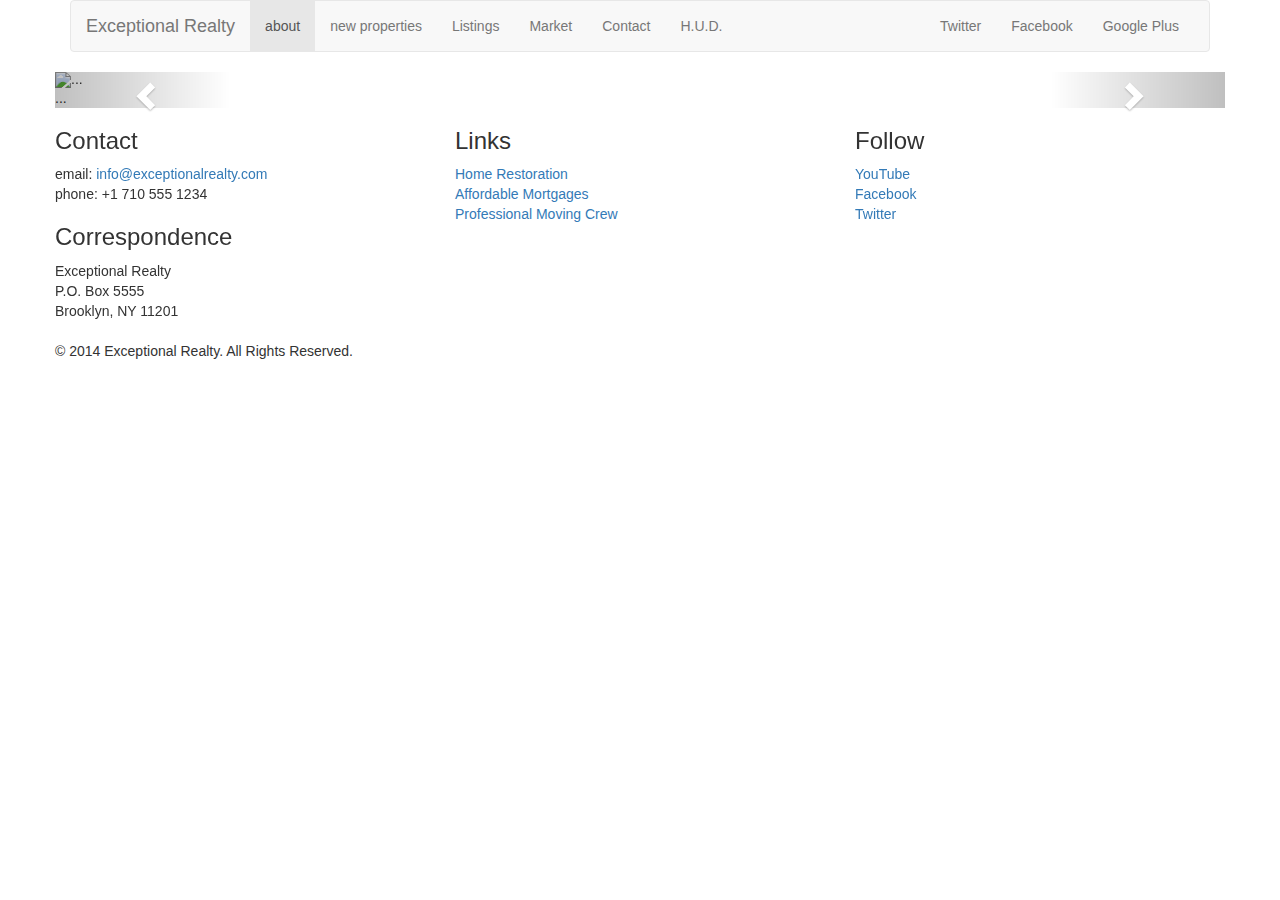
==== new-properties.html @ 875f4849 "add bootstrap carousel empty pic" ====
<!DOCTYPE html>
<html lang="en">
  <head>
    <meta charset="utf-8">
    <meta http-equiv="X-UA-Compatible" content="IE=edge">
    <meta name="viewport" content="width=device-width, initial-scale=1">
    <!-- The above 3 meta tags *must* come first in the head; any other head content must come *after* these tags -->
    <title>Exceptional Realty Group - Luxury Homes - About</title>
    <!-- Bootstrap -->
    <link href="css/bootstrap.min.css" rel="stylesheet">

    <!-- Custom Style-->
    <link rel="stylesheet" href="css/style.css">
    <link rel="stylesheet" href="https://maxcdn.bootstrapcdn.com/bootstrap/3.3.7/css/bootstrap.min.css" integrity="sha384-BVYiiSIFeK1dGmJRAkycuHAHRg32OmUcww7on3RYdg4Va+PmSTsz/K68vbdEjh4u" crossorigin="anonymous">
    <script src="https://maxcdn.bootstrapcdn.com/bootstrap/3.3.7/js/bootstrap.min.js" integrity="sha384-Tc5IQib027qvyjSMfHjOMaLkfuWVxZxUPnCJA7l2mCWNIpG9mGCD8wGNIcPD7Txa" crossorigin="anonymous"></script>
    <!-- HTML5 shim and Respond.js for IE8 support of HTML5 elements and media queries -->
    <!-- WARNING: Respond.js doesn't work if you view the page via file:// -->
    <!--[if lt IE 9]>
      <script src="https://oss.maxcdn.com/html5shiv/3.7.3/html5shiv.min.js"></script>
      <script src="https://oss.maxcdn.com/respond/1.4.2/respond.min.js"></script>
    <![endif]-->
  </head>
  <body>
    <div class="container">
      <div class="row">
        <div class="col-sm-12">
          <nav class="navbar navbar-default">
  <div class="container-fluid">
    <!-- Brand and toggle get grouped for better mobile display -->
    <div class="navbar-header">
      <button type="button" class="navbar-toggle collapsed" data-toggle="collapse" data-target="#bs-example-navbar-collapse-1" aria-expanded="false">
        <span class="sr-only">Toggle navigation</span>
        <span class="icon-bar"></span>
        <span class="icon-bar"></span>
        <span class="icon-bar"></span>
      </button>
      <a class="navbar-brand" href="#">Exceptional Realty</a>
    </div>
    <!-- Collect the nav links, forms, and other content for toggling -->
    <div class="collapse navbar-collapse" id="bs-example-navbar-collapse-1">
      <ul class="nav navbar-nav ">
        <li class="active"><a href="index.html">about <span class="sr-only">(current)</span></a></li>
        <li>  <a href="new-properties.html">new properties</a></li>
        <li>  <a href="#">Listings</a></li>
        <li>  <a href="#">Market</a></li>
        <li>  <a href="#">Contact</a></li>
        <li> <a href="#">H.U.D.</a><li>
          </ul>
        </li>
      </ul>

      <ul class="nav navbar-nav navbar-right">
        <li>
           <a class="twit" href="#" title="Twitter">Twitter</a>
        </li>
       <li>
          <a class="fbook" href="#" title="Facebook">Facebook</a>
       </li>
       <li>
         <a class="gplus" href="#" title="Google Plus">Google Plus</a>
       </li>
          </ul>
        </li>
      </ul>
    </div><!-- /.navbar-collapse -->
  </div><!-- /.container-fluid -->
</nav>
            <!-- <nav class="navbar navbar-default"> -->
              <div class="container-fluid">
                <!-- Brand and toggle get grouped for better mobile display -->
                <div class="navbar-header">
                  <button type="button" class="navbar-toggle collapsed" data-toggle="collapse" data-target="#bs-example-navbar-collapse-1" aria-expanded="false">
                    <span class="sr-only">Toggle navigation</span>
                    <span class="icon-bar"></span>
                    <span class="icon-bar"></span>
                    <span class="icon-bar"></span>
                  <!-- </button>
                  <a class="navbar-brand" href="#">Exceptional Realty</a>
                </div>
                <!- Collect the nav links, forms, and other content for toggling -->
                <div class="collapse navbar-collapse" id="bs-example-navbar-collapse-1">
                  <!-- <ul class="nav navbar-nav"> -->
                    <li class="active"><a href="#">About<span class="sr-only">(current)</span></a></li>
                    <li><a href="#">New Properties</a></li>
                    <li><a href="#">Listings</a></li>
                    <li><a href="#">Market Report</a></li>
                    <li><a href="#">Contact</a></li>
                    <li><a href="#" target="_blank">H.U.D.</a></li>
                  <!-- </ul> -->
                  <!-- <ul class="nav navbar-nav navbar-right"> -->
                    <li><a class="twit" href="#" title="Twitter">Twitter</a></li>
                    <li><a class="fbook" href="#" title="Facebook">Facebook</a></li>
                    <li><a class="gplus" href="#" title="Google Plus">Google Plus</a></li>
                  </ul>
                  <!--social nav links-->
                </div><!-- /.navbar-collapse -->
              </div><!-- /.container-fluid -->
            </nav>
        </div>
      </div>

<div class="row">
  <div class="col-xs-12">
            <div id="carousel-example-generic" class="carousel slide" data-ride="carousel">
      <!-- Indicators -->
          <ol class="carousel-indicators">
         <li data-target="#carousel-example-generic" data-slide-to="0" class="active"></li>
         <li data-target="#carousel-example-generic" data-slide-to="1"></li>
         <li data-target="#carousel-example-generic" data-slide-to="2"></li>
      </ol>

      <!-- Wrapper for slides -->
      <div class="carousel-inner" role="listbox">
        <div class="item active">
          <img src="..." alt="...">
          <div class="carousel-caption">
            ...
          </div>
        </div>
         <div class="item">
          <img src="..." alt="...">
          <div class="carousel-caption">
            ...
          </div>
        </div>
        ...
      </div>

      <!-- Controls -->
      <a class="left carousel-control" href="#carousel-example-generic" role="button" data-slide="prev">
           <span class="glyphicon glyphicon-chevron-left" aria-hidden="true"></span>
           <span class="sr-only">Previous</span>
      </a>
      <a class="right carousel-control" href="#carousel-example-generic" role="button" data-slide="next">
        <span class="glyphicon glyphicon-chevron-right" aria-hidden="true"></span>
          <span class="sr-only">Next</span>
      </a>
    </div>

  </div>
</div>

<div class="row">
  <div class="col-sm-4">
    <h3>Contact</h3>
    <p>
      email: <a href="mailto:info@exceptionalrealty.com">info@exceptionalrealty.com</a><br>
      phone: +1 710 555 1234
    </p>
    <h3>Correspondence</h3>
    <address>
      Exceptional Realty<br>
      P.O. Box 5555<br>
      Brooklyn, NY 11201
    </address>
  </div>

  <div class="col-sm-4">
    <h3>Links</h3>
    <p>
      <a href="#" target="_blank">Home Restoration</a><br>
      <a href="#" target="_blank">Affordable Mortgages</a><br>
      <a href="#" target="_blank">Professional Moving Crew</a>
    </p>
  </div>

  <div class="col-sm-4">
    <h3>Follow</h3>
    <p>
      <a href="#" target="_blank">YouTube</a><br>
      <a href="#" target="_blank">Facebook</a><br>
      <a href="#" target="_blank">Twitter</a>
    </p>
  </div>
</div>
  <div class="row">
    <div class="col-sm-12">
      <footer>
        &copy; 2014 Exceptional Realty. All Rights Reserved.
      </footer>
    </div>
</div>

</div> <!-- .container -->
<!-- jQuery (necessary for Bootstrap's JavaScript plugins) -->
<script src="https://ajax.googleapis.com/ajax/libs/jquery/1.12.4/jquery.min.js"></script>
<!-- Include all compiled plugins (below), or include individual files as needed -->
<script src="js/bootstrap.min.js"></script>
</body>
</html>
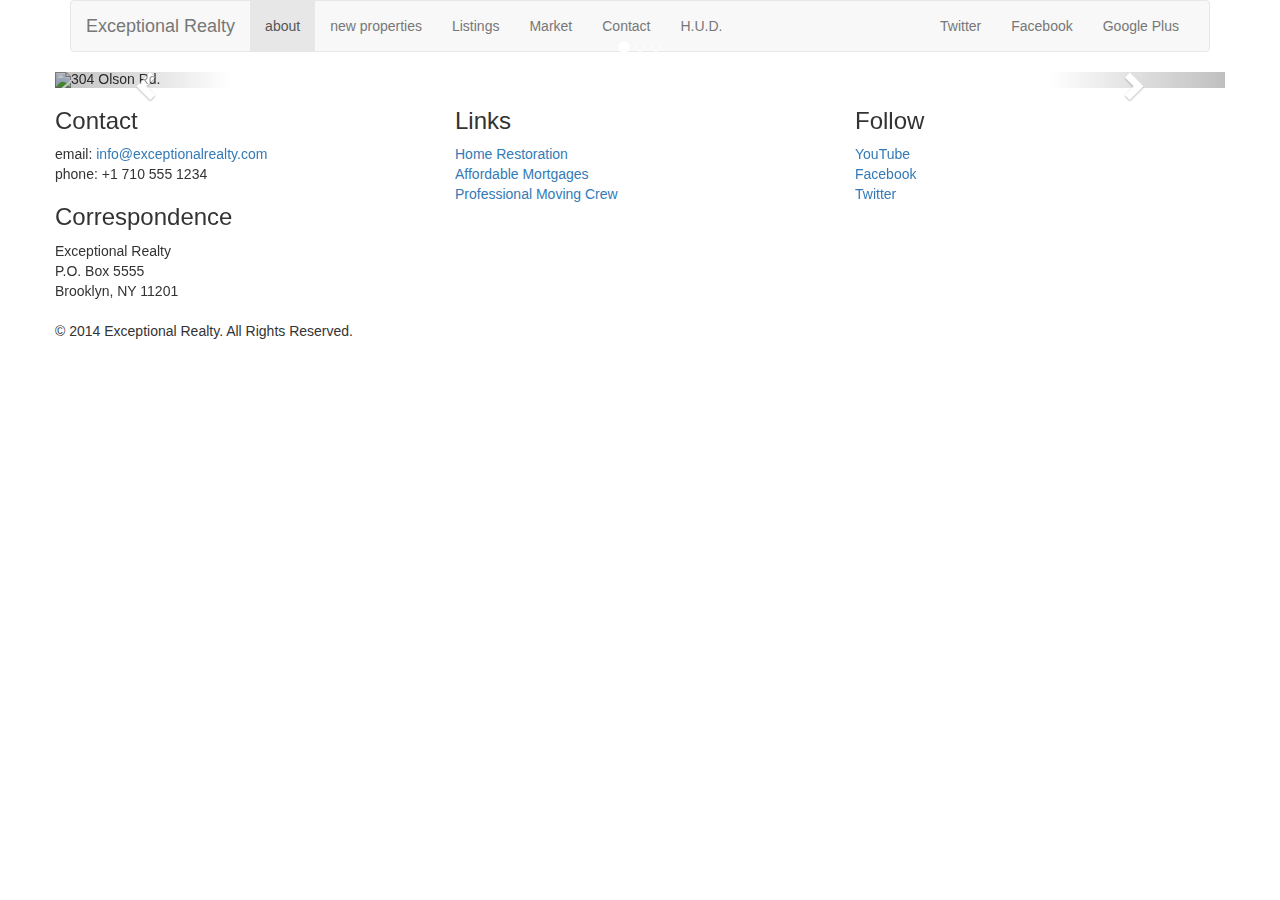
==== commit 2ef9aca3: "Done." ====
--- a/new-properties.html
+++ b/new-properties.html
@@ -112,18 +112,29 @@
       <!-- Wrapper for slides -->
       <div class="carousel-inner" role="listbox">
         <div class="item active">
-          <img src="..." alt="...">
+          <img src="images/new-1.jpg" alt="304 Olson Rd.">
           <div class="carousel-caption">
-            ...
+            <h3>304 Olson Rd.</h3>
+            <p>Lorem ipsum dolor sit amet, consectetur adipisicing elit. Ipsa cum veniam autem in repellendus ducimus non maxime ab, consectetur iure possimus tempora! Maiores tempore libero repudiandae, repellat dolorem temporibus commodi.</p>
           </div>
         </div>
          <div class="item">
-          <img src="..." alt="...">
+          <img src="images/new-2.jpg" alt="9872 Freemont Dr.">
           <div class="carousel-caption">
-            ...
+            <h3>9872 Freemont Dr.</h3>
+            <p>Lorem ipsum dolor sit amet, consectetur adipisicing elit. Ipsa cum veniam autem in repellendus ducimus non maxime ab, consectetur iure possimus tempora! Maiores tempore libero repudiandae, repellat dolorem temporibus commodi.</p>
+
           </div>
         </div>
-        ...
+        <div class="item">
+         <img src="images/new-2.jpg" alt="9872 Freemont Dr.">
+         <div class="carousel-caption">
+           <h3>9872 Freemont Dr.</h3>
+           <p>Lorem ipsum dolor sit amet, consectetur adipisicing elit. Ipsa cum veniam autem in repellendus ducimus non maxime ab, consectetur iure possimus tempora! Maiores tempore libero repudiandae, repellat dolorem temporibus commodi.</p>
+
+         </div>
+       </div>
+
       </div>
 
       <!-- Controls -->
